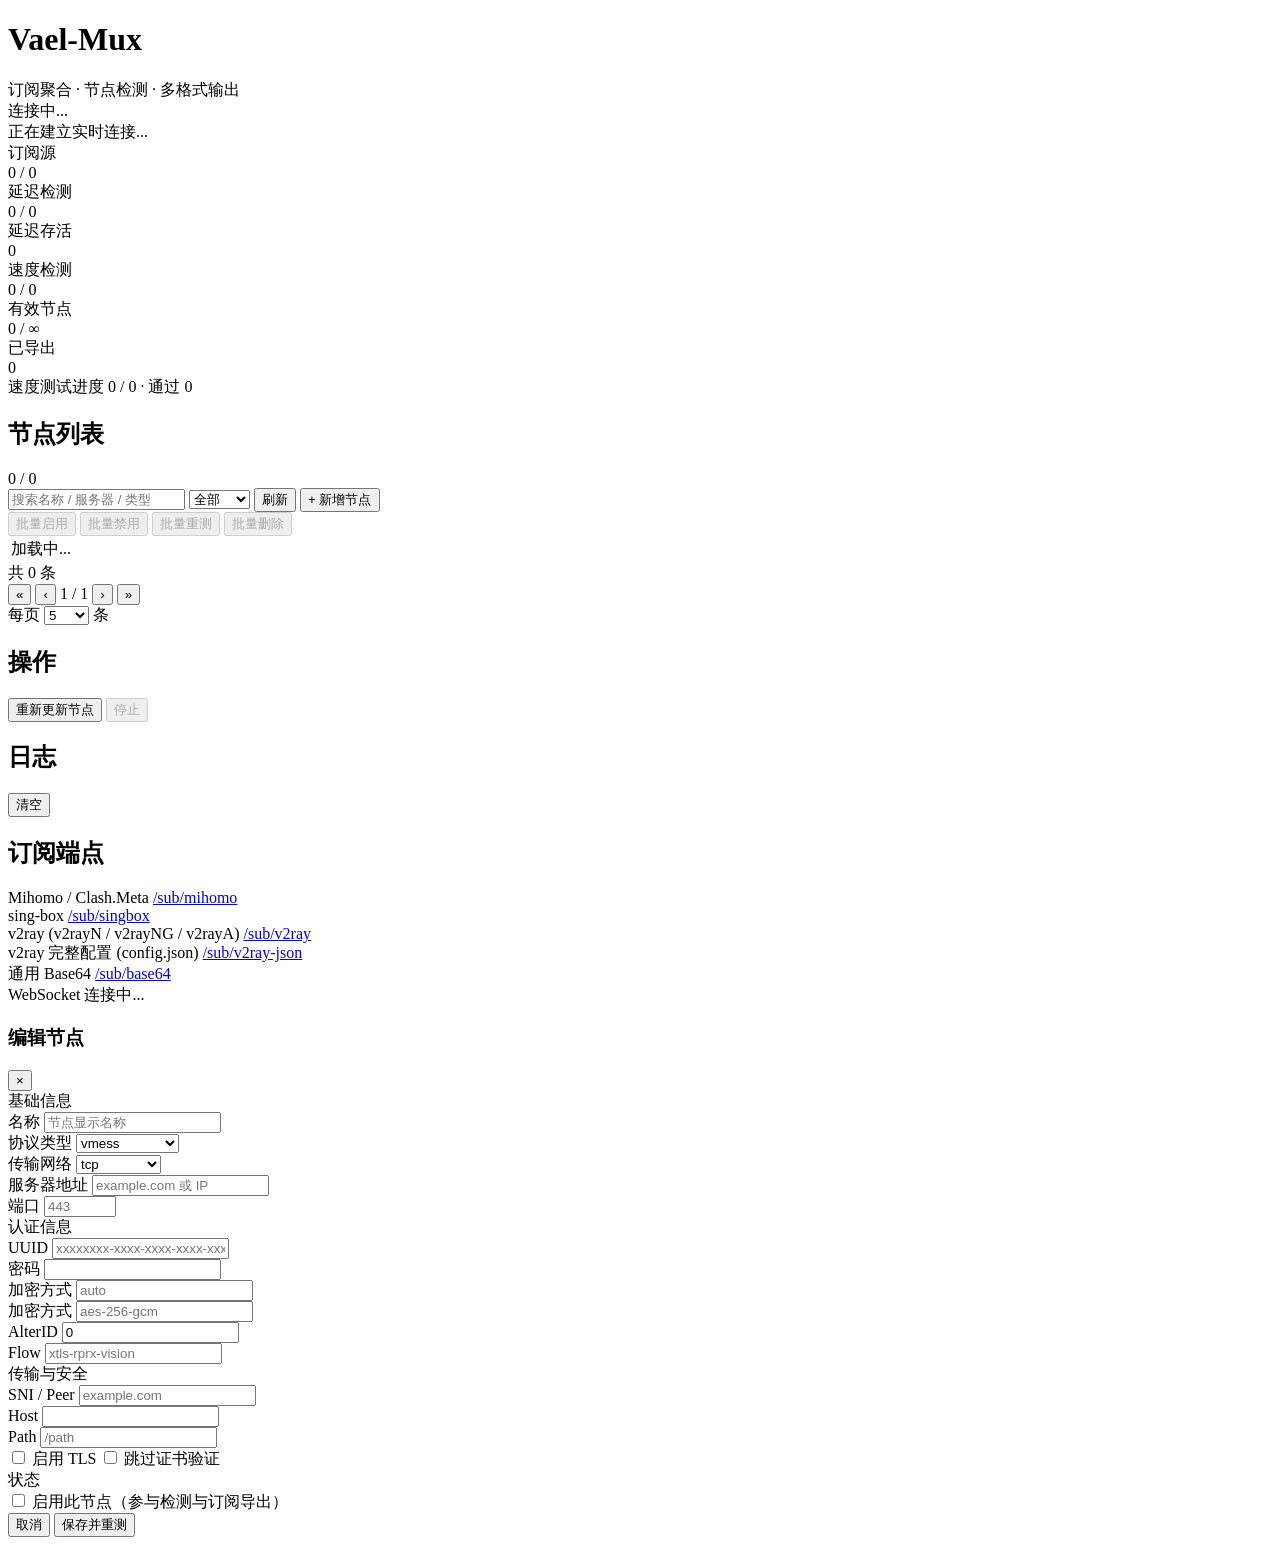
==== app/web/static/index.html @ 3dc90c34 "达到一个节点，还需要继续测试调整。" ====
<!DOCTYPE html>
<html lang="zh-CN">

<head>
    <meta charset="UTF-8">
    <meta name="viewport" content="width=1024">
    <title>Vael-Mux 控制台</title>
    <link rel="stylesheet" href="/static/style.css">
</head>

<body>
    <div class="container">
        <header>
            <h1>Vael-Mux</h1>
            <div class="subtitle">订阅聚合 · 节点检测 · 多格式输出</div>
        </header>

        <div class="layout">
            <!-- ======================= 主区域 ======================= -->
            <div class="main-col">

                <!-- ========== 状态 ========== -->
                <section class="card">
                    <div class="stage-row">
                        <span class="dot" id="stage-dot"></span>
                        <span id="stage-label" class="stage-label">连接中...</span>
                    </div>
                    <div class="message" id="message">正在建立实时连接...</div>
                    <div class="progress-bar">
                        <div class="progress-fill" id="progress-fill"></div>
                    </div>

                    <div class="stats stats-6">
                        <div class="stat">
                            <div class="stat-label">订阅源</div>
                            <div class="stat-value">
                                <span id="subs-done">0</span> / <span id="subs-total">0</span>
                            </div>
                        </div>
                        <div class="stat">
                            <div class="stat-label">延迟检测</div>
                            <div class="stat-value">
                                <span id="nodes-checked">0</span> / <span id="nodes-total">0</span>
                            </div>
                        </div>
                        <div class="stat">
                            <div class="stat-label">延迟存活</div>
                            <div class="stat-value accent" id="nodes-alive">0</div>
                        </div>
                        <div class="stat">
                            <div class="stat-label">速度检测</div>
                            <div class="stat-value purple">
                                <span id="speed-checked">0</span> / <span id="speed-total">0</span>
                            </div>
                        </div>
                        <div class="stat">
                            <div class="stat-label">有效节点</div>
                            <div class="stat-value accent">
                                <span id="valid-nodes">0</span>
                                <span class="stat-sep">/</span>
                                <span id="max-alive">∞</span>
                            </div>
                        </div>
                        <div class="stat">
                            <div class="stat-label">已导出</div>
                            <div class="stat-value small" id="nodes-exported">0</div>
                        </div>
                    </div>

                    <!-- 速度阶段专属进度条 -->
                    <div class="phase-progress hidden" id="speed-progress-wrap">
                        <div class="phase-progress-label">
                            <span>速度测试进度</span>
                            <span id="speed-progress-text">0 / 0 · 通过 0</span>
                        </div>
                        <div class="progress-bar slim">
                            <div class="progress-fill purple" id="speed-progress-fill"></div>
                        </div>
                    </div>
                </section>

                <!-- ========== 节点列表 ========== -->
                <section class="card">
                    <div class="section-header">
                        <h2>节点列表</h2>
                        <span class="section-meta" id="nodes-meta">0 / 0</span>
                    </div>

                    <div class="node-toolbar">
                        <input id="node-search" class="input" placeholder="搜索名称 / 服务器 / 类型">
                        <select id="node-filter" class="input">
                            <option value="">全部</option>
                            <option value="enabled">已启用</option>
                            <option value="disabled">已禁用</option>
                        </select>
                        <button id="btn-refresh-nodes" class="btn-small">刷新</button>
                        <button id="btn-add-node" class="btn-small primary">+ 新增节点</button>
                        <div class="toolbar-spacer"></div>
                        <button id="btn-batch-enable" class="btn-small" disabled>批量启用</button>
                        <button id="btn-batch-disable" class="btn-small" disabled>批量禁用</button>
                        <button id="btn-batch-retest" class="btn-small" disabled>批量重测</button>
                        <button id="btn-batch-delete" class="btn-small danger" disabled>批量删除</button>
                    </div>

                    <div class="node-table-wrap">
                        <table class="node-table">
                            <thead id="node-thead">
                                <!-- 动态生成 -->
                            </thead>
                            <tbody id="node-tbody">
                                <tr>
                                    <td colspan="4" class="empty">加载中...</td>
                                </tr>
                            </tbody>
                        </table>
                    </div>

                    <!-- 分页控件 -->
                    <div class="pagination">
                        <div class="page-info">
                            共 <span id="page-total">0</span> 条
                        </div>
                        <div class="page-controls">
                            <button id="page-first" class="btn-page" title="首页">«</button>
                            <button id="page-prev" class="btn-page" title="上一页">‹</button>
                            <span class="page-indicator">
                                <span id="page-current">1</span> / <span id="page-count">1</span>
                            </span>
                            <button id="page-next" class="btn-page" title="下一页">›</button>
                            <button id="page-last" class="btn-page" title="末页">»</button>
                        </div>
                        <div class="page-size">
                            每页
                            <select id="page-size">
                                <option value="5">5</option>
                                <option value="10">10</option>
                                <option value="20">20</option>
                                <option value="50">50</option>
                                <option value="100">100</option>
                                <option value="200">200</option>
                            </select>
                            条
                        </div>
                    </div>
                </section>
            </div>

            <!-- ======================= 右侧边栏 ======================= -->
            <aside class="side-col">

                <!-- ========== 操作 ========== -->
                <section class="card">
                    <h2>操作</h2>
                    <div class="side-actions">
                        <button id="btn-trigger" class="btn primary block">重新更新节点</button>
                        <button id="btn-stop" class="btn danger block" disabled>停止</button>
                    </div>
                    <div class="hint" id="action-hint"></div>
                </section>

                <!-- ========== 日志 ========== -->
                <section class="card">
                    <div class="log-header">
                        <h2>日志</h2>
                        <button id="btn-clear-log" class="btn-mini" type="button" title="清空日志">清空</button>
                    </div>
                    <div class="log-view" id="log-view"></div>
                </section>

                <!-- ========== 订阅端点 ========== -->
                <section class="card">
                    <h2>订阅端点</h2>
                    <div class="sub-list">
                        <div class="sub-item">
                            <span class="sub-name">Mihomo / Clash.Meta</span>
                            <a class="sub-link" data-fmt="mihomo" href="#" target="_blank">/sub/mihomo</a>
                        </div>
                        <div class="sub-item">
                            <span class="sub-name">sing-box</span>
                            <a class="sub-link" data-fmt="singbox" href="#" target="_blank">/sub/singbox</a>
                        </div>
                        <div class="sub-item">
                            <span class="sub-name">v2ray (v2rayN / v2rayNG / v2rayA)</span>
                            <a class="sub-link" data-fmt="v2ray" href="#" target="_blank">/sub/v2ray</a>
                        </div>
                        <div class="sub-item">
                            <span class="sub-name">v2ray 完整配置 (config.json)</span>
                            <a class="sub-link" data-fmt="v2ray-json" href="#" target="_blank">/sub/v2ray-json</a>
                        </div>
                        <div class="sub-item">
                            <span class="sub-name">通用 Base64</span>
                            <a class="sub-link" data-fmt="base64" href="#" target="_blank">/sub/base64</a>
                        </div>
                    </div>
                </section>
            </aside>
        </div>

        <footer>
            <span id="ws-state" class="ws-state">WebSocket 连接中...</span>
        </footer>
    </div>

    <!-- ========== 编辑 / 新增 弹窗 ========== -->
    <div id="edit-modal" class="modal hidden">
        <div class="modal-content">
            <div class="modal-header">
                <div>
                    <h3 id="edit-modal-title">编辑节点</h3>
                    <div class="modal-subtitle" id="edit-modal-subtitle"></div>
                </div>
                <button id="btn-close-edit" class="icon-btn" type="button" aria-label="关闭">×</button>
            </div>

            <form id="edit-form" class="modal-form" autocomplete="off">
                <input type="hidden" name="id">

                <div class="form-section">
                    <div class="form-section-title">基础信息</div>
                    <div class="form-grid">
                        <div class="form-field full">
                            <label>名称</label>
                            <input name="name" class="input" type="text" placeholder="节点显示名称">
                        </div>
                        <div class="form-field">
                            <label>协议类型</label>
                            <select name="type" class="input">
                                <option value="vmess">vmess</option>
                                <option value="vless">vless</option>
                                <option value="trojan">trojan</option>
                                <option value="ss">shadowsocks</option>
                                <option value="hysteria2">hysteria2</option>
                            </select>
                        </div>
                        <div class="form-field" data-types="vmess,vless">
                            <label>传输网络</label>
                            <select name="network" class="input">
                                <option value="tcp">tcp</option>
                                <option value="ws">websocket</option>
                                <option value="grpc">gRPC</option>
                                <option value="h2">HTTP/2</option>
                            </select>
                        </div>
                        <div class="form-field">
                            <label>服务器地址</label>
                            <input name="server" class="input mono" type="text" placeholder="example.com 或 IP"
                                spellcheck="false">
                        </div>
                        <div class="form-field">
                            <label>端口</label>
                            <input name="port" class="input mono" type="number" min="1" max="65535" placeholder="443">
                        </div>
                    </div>
                </div>

                <div class="form-section">
                    <div class="form-section-title">认证信息</div>
                    <div class="form-grid">
                        <div class="form-field full" data-types="vmess,vless">
                            <label>UUID</label>
                            <input name="uuid" class="input mono" type="text"
                                placeholder="xxxxxxxx-xxxx-xxxx-xxxx-xxxxxxxxxxxx" spellcheck="false">
                        </div>
                        <div class="form-field full" data-types="trojan,ss,hysteria2">
                            <label>密码</label>
                            <input name="password" class="input mono" type="text" spellcheck="false">
                        </div>
                        <div class="form-field" data-types="vmess">
                            <label>加密方式</label>
                            <input name="cipher" class="input mono" type="text" placeholder="auto" spellcheck="false">
                        </div>
                        <div class="form-field" data-types="ss">
                            <label>加密方式</label>
                            <input name="cipher" class="input mono" type="text" placeholder="aes-256-gcm"
                                spellcheck="false">
                        </div>
                        <div class="form-field" data-types="vmess">
                            <label>AlterID</label>
                            <input name="alterId" class="input mono" type="number" min="0" value="0">
                        </div>
                        <div class="form-field" data-types="vless">
                            <label>Flow</label>
                            <input name="flow" class="input mono" type="text" placeholder="xtls-rprx-vision"
                                spellcheck="false">
                        </div>
                    </div>
                </div>

                <div class="form-section">
                    <div class="form-section-title">传输与安全</div>
                    <div class="form-grid">
                        <div class="form-field" data-types="vmess,vless,trojan,hysteria2">
                            <label>SNI / Peer</label>
                            <input name="sni" class="input mono" type="text" placeholder="example.com"
                                spellcheck="false">
                        </div>
                        <div class="form-field" data-types="vmess,vless" data-nets="ws,h2">
                            <label>Host</label>
                            <input name="host" class="input mono" type="text" spellcheck="false">
                        </div>
                        <div class="form-field full" data-types="vmess,vless" data-nets="ws,h2,grpc">
                            <label>Path</label>
                            <input name="path" class="input mono" type="text" placeholder="/path" spellcheck="false">
                        </div>
                    </div>
                    <div class="checkbox-row">
                        <label class="checkbox-item" data-types="vmess,vless">
                            <input type="checkbox" name="tls">
                            <span>启用 TLS</span>
                        </label>
                        <label class="checkbox-item" data-types="vmess,vless,trojan,hysteria2">
                            <input type="checkbox" name="skip_cert_verify">
                            <span>跳过证书验证</span>
                        </label>
                    </div>
                </div>

                <div class="form-section">
                    <div class="form-section-title">状态</div>
                    <label class="checkbox-item">
                        <input type="checkbox" name="enabled">
                        <span>启用此节点（参与检测与订阅导出）</span>
                    </label>
                </div>

                <div class="modal-actions">
                    <button type="button" id="btn-delete-node" class="btn danger" style="display:none;">删除节点</button>
                    <div class="modal-actions-spacer"></div>
                    <button type="button" id="btn-cancel-edit" class="btn">取消</button>
                    <button type="submit" id="btn-submit-edit" class="btn primary">保存并重测</button>
                </div>
            </form>
        </div>
    </div>

    <script src="/static/app.js"></script>
</body>

</html>
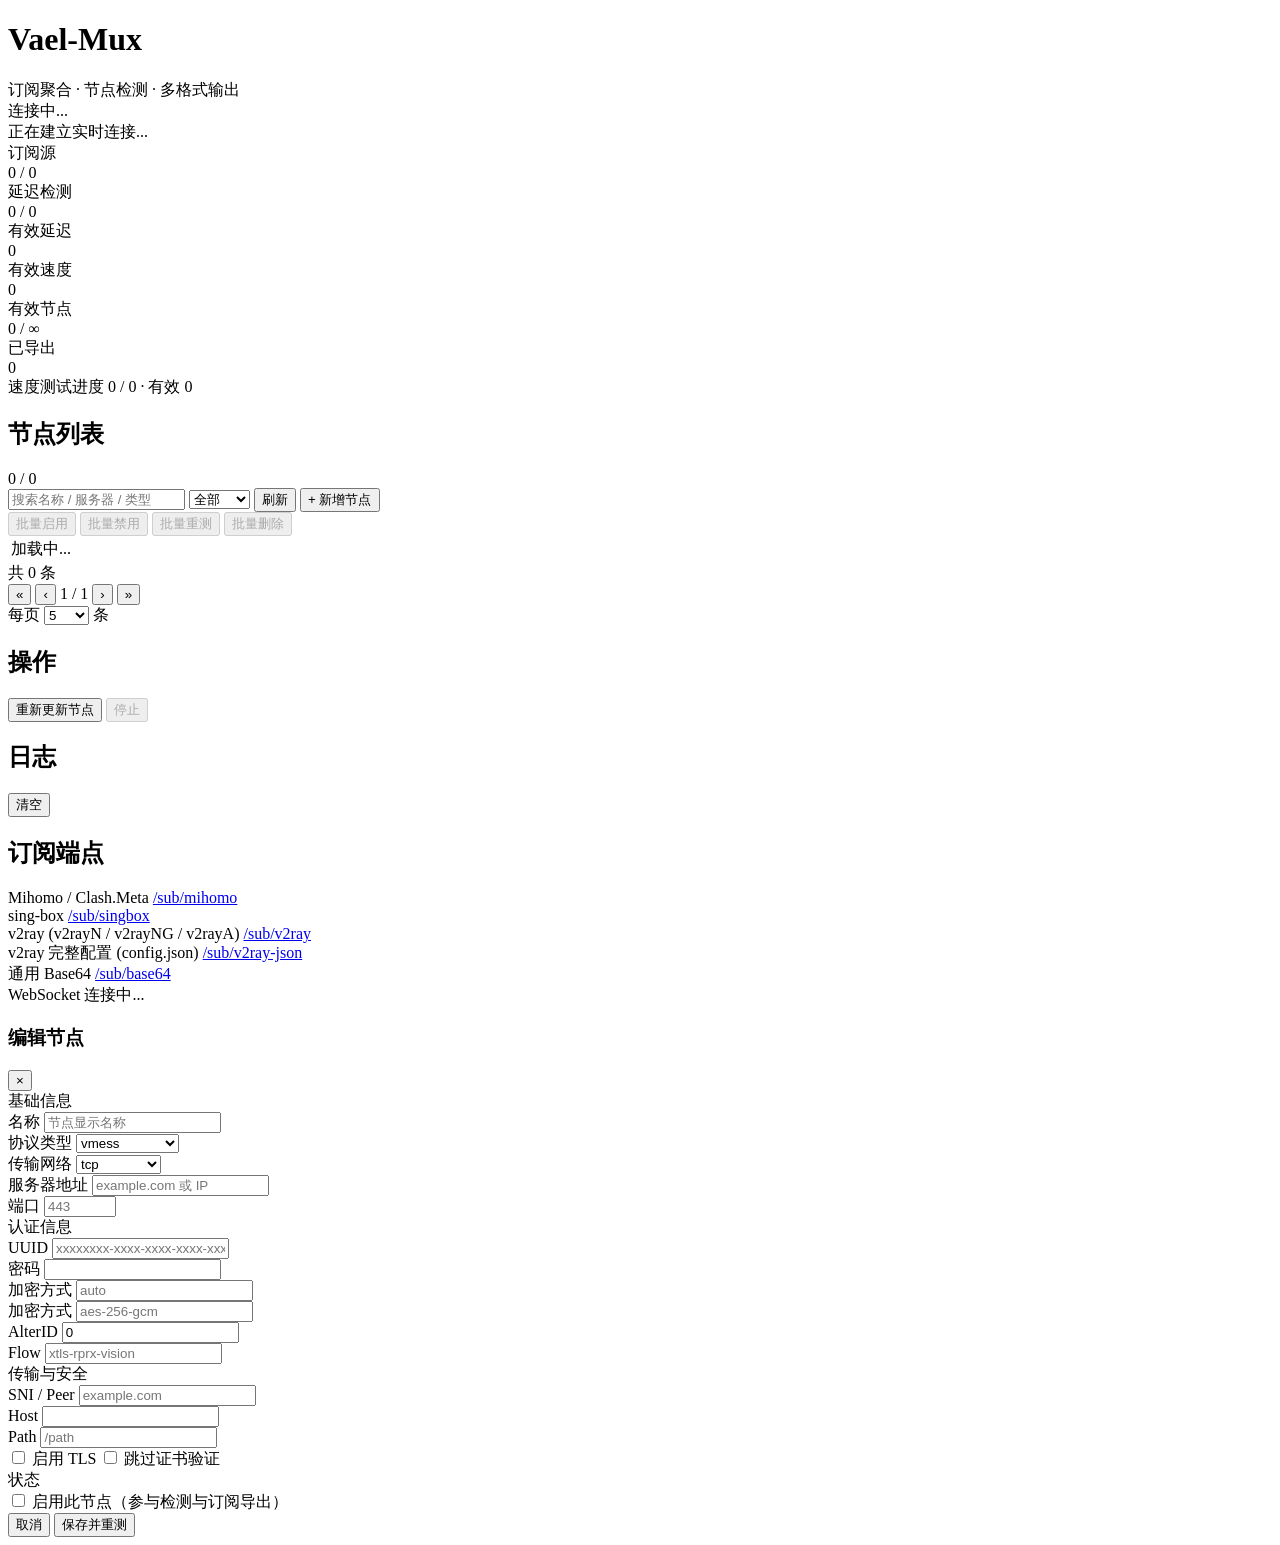
==== commit 9d41fde1: "1.调整页面显示 2.优化筛选逻辑 3.增加有效节点 4.变更配置文件" ====
--- a/app/web/static/index.html
+++ b/app/web/static/index.html
@@ -44,21 +44,19 @@
                             </div>
                         </div>
                         <div class="stat">
-                            <div class="stat-label">延迟存活</div>
+                            <div class="stat-label">有效延迟</div>
                             <div class="stat-value accent" id="nodes-alive">0</div>
                         </div>
                         <div class="stat">
-                            <div class="stat-label">速度检测</div>
-                            <div class="stat-value purple">
-                                <span id="speed-checked">0</span> / <span id="speed-total">0</span>
-                            </div>
+                            <div class="stat-label">有效速度</div>
+                            <div class="stat-value purple" id="speed-passed">0</div>
                         </div>
                         <div class="stat">
                             <div class="stat-label">有效节点</div>
                             <div class="stat-value accent">
                                 <span id="valid-nodes">0</span>
                                 <span class="stat-sep">/</span>
-                                <span id="max-alive">∞</span>
+                                <span id="max-valid">∞</span>
                             </div>
                         </div>
                         <div class="stat">
@@ -71,7 +69,7 @@
                     <div class="phase-progress hidden" id="speed-progress-wrap">
                         <div class="phase-progress-label">
                             <span>速度测试进度</span>
-                            <span id="speed-progress-text">0 / 0 · 通过 0</span>
+                            <span id="speed-progress-text">0 / 0 · 有效 0</span>
                         </div>
                         <div class="progress-bar slim">
                             <div class="progress-fill purple" id="speed-progress-fill"></div>
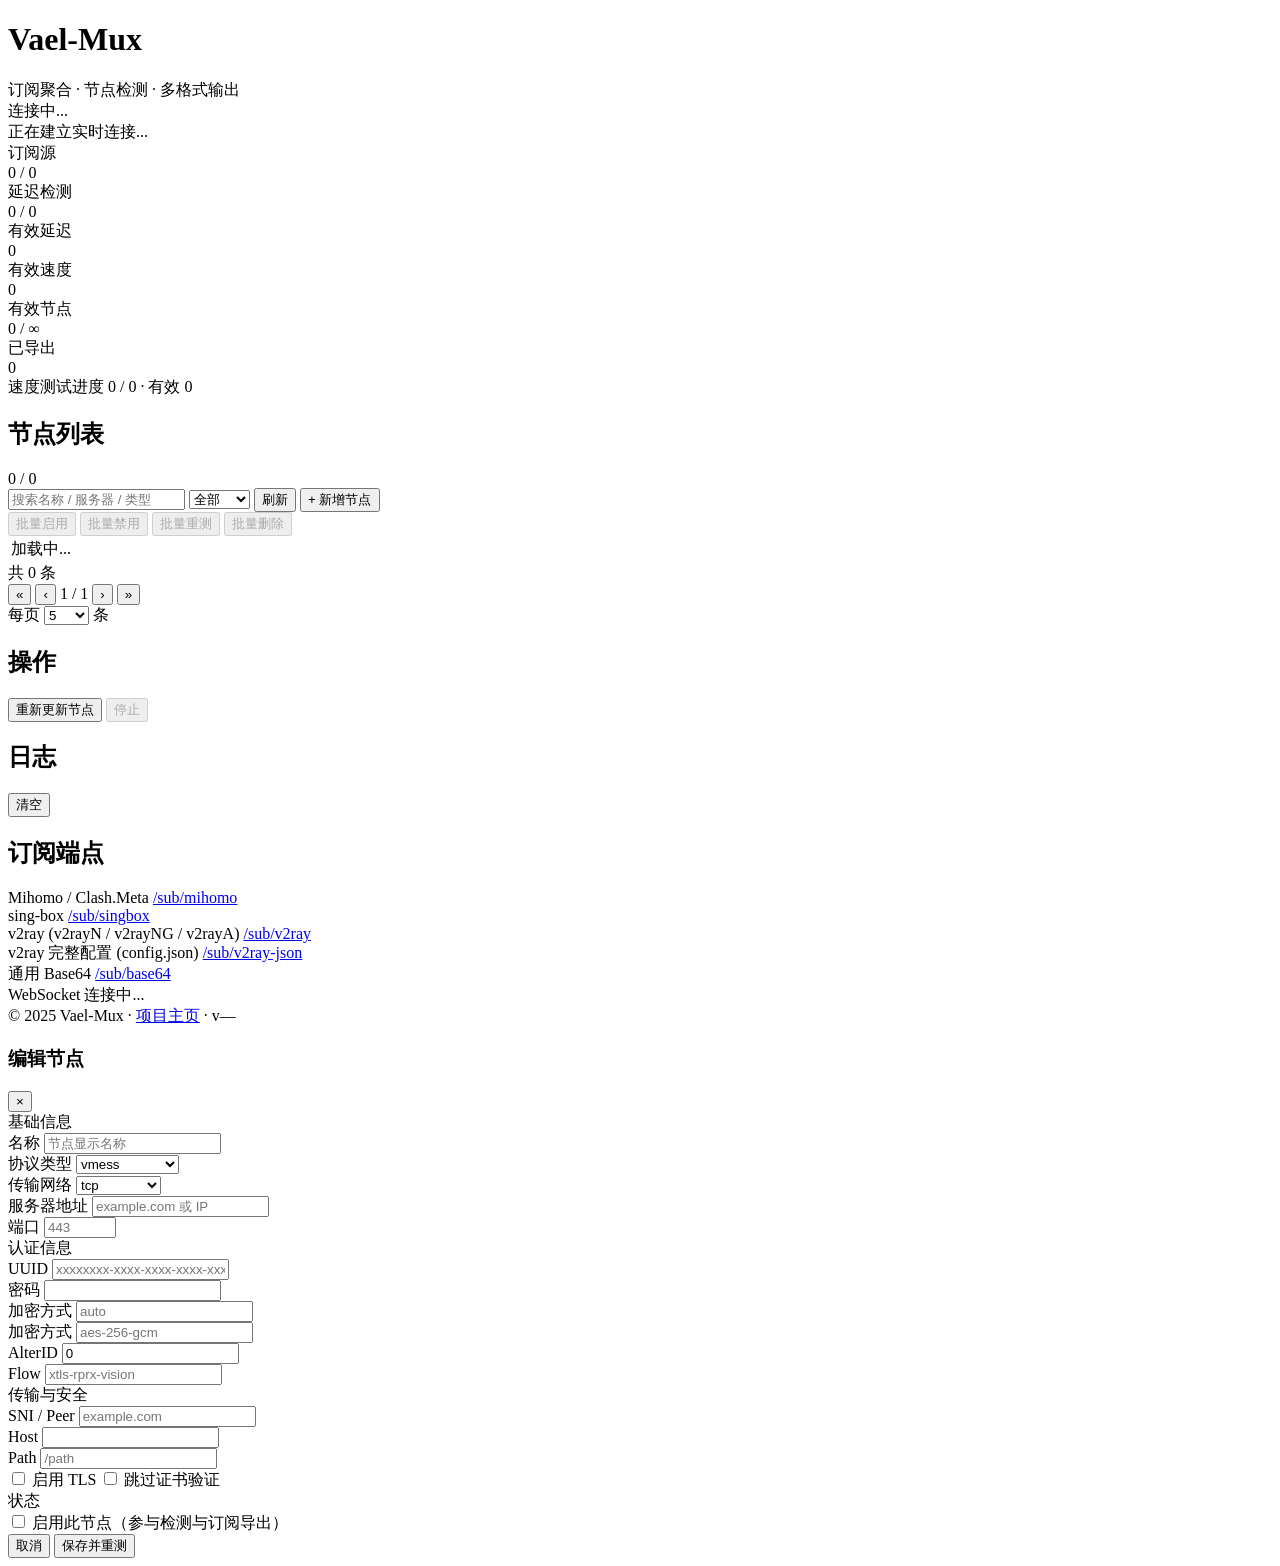
==== commit 552d5f3b: "1.更新readme.md 2.优化web页面" ====
--- a/app/web/static/index.html
+++ b/app/web/static/index.html
@@ -195,7 +195,16 @@
         </div>
 
         <footer>
-            <span id="ws-state" class="ws-state">WebSocket 连接中...</span>
+            <div class="footer-line footer-ws">
+                <span id="ws-state" class="ws-state">WebSocket 连接中...</span>
+            </div>
+            <div class="footer-line footer-meta">
+                <span>© <span id="footer-year">2025</span> Vael-Mux</span>
+                <span class="footer-sep">·</span>
+                <a id="footer-link" href="https://github.com/" target="_blank" rel="noopener noreferrer">项目主页</a>
+                <span class="footer-sep">·</span>
+                <span>v<span id="footer-version">—</span></span>
+            </div>
         </footer>
     </div>
 
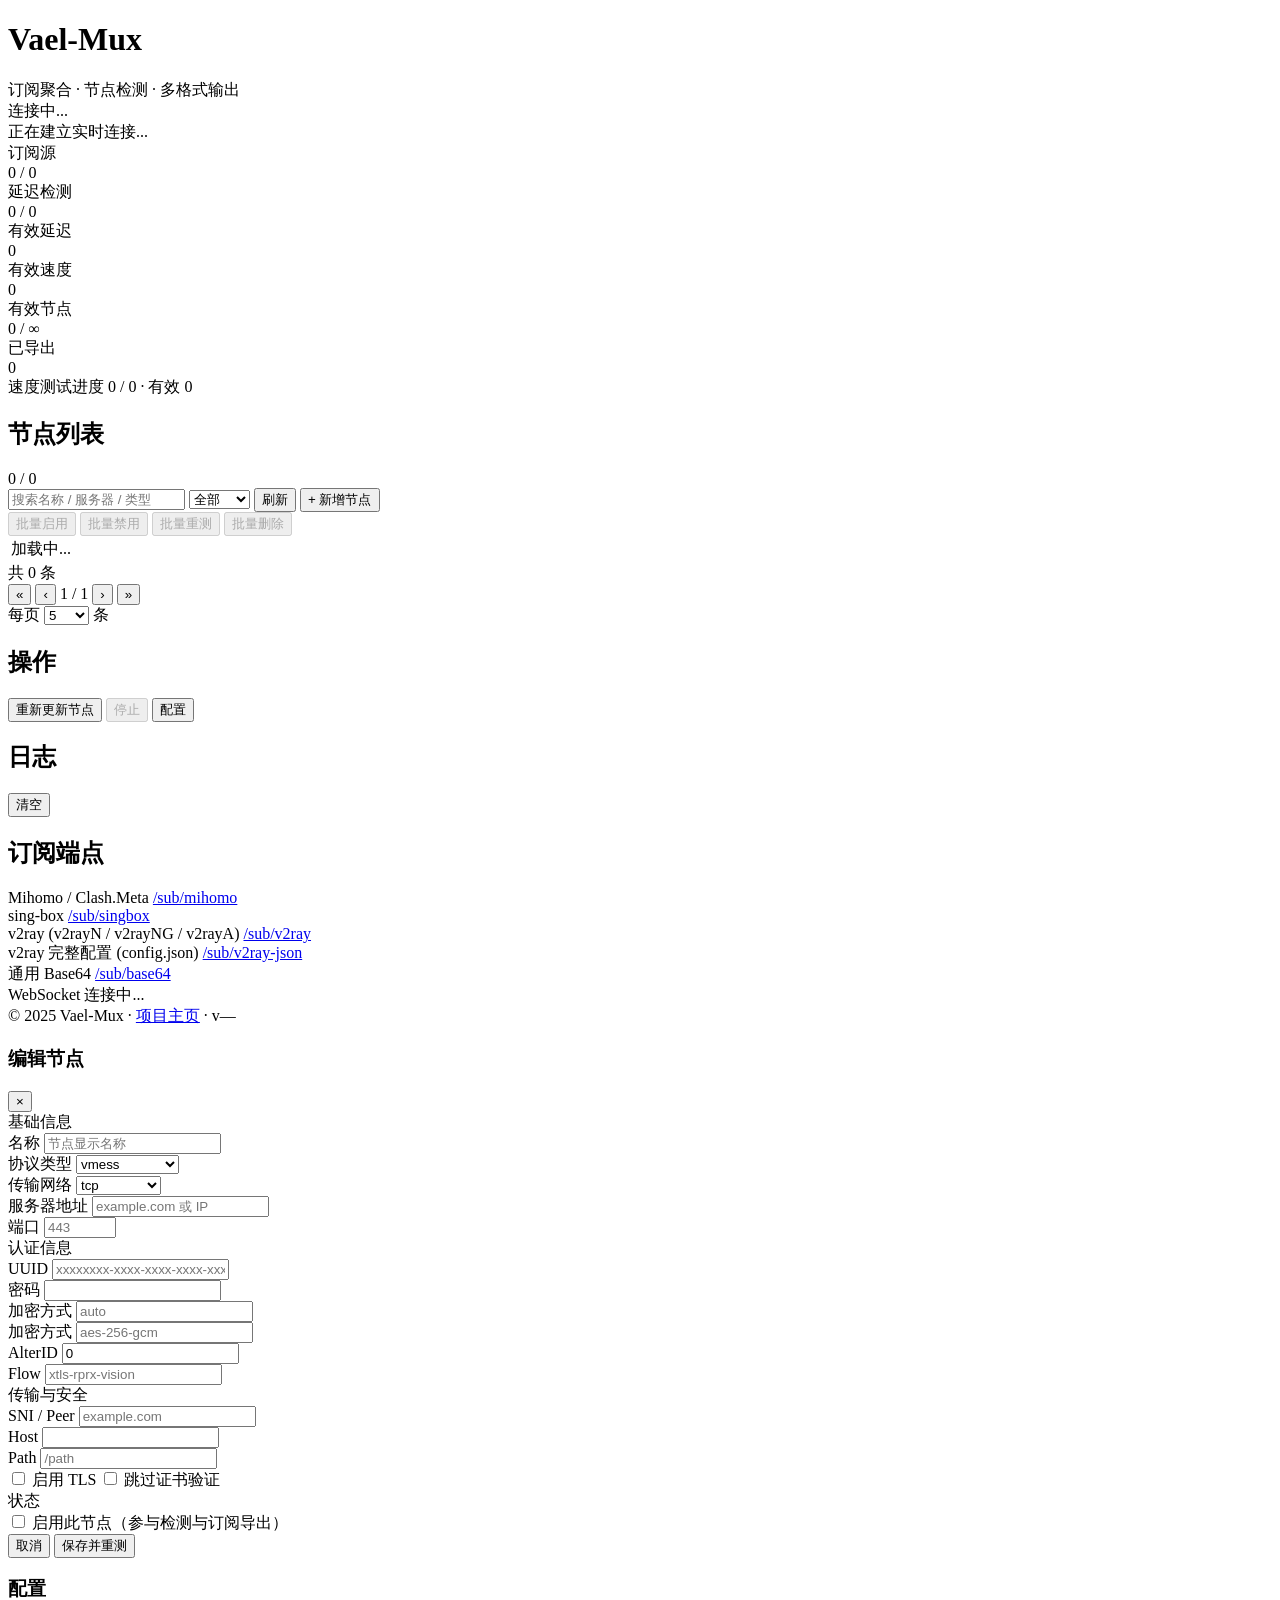
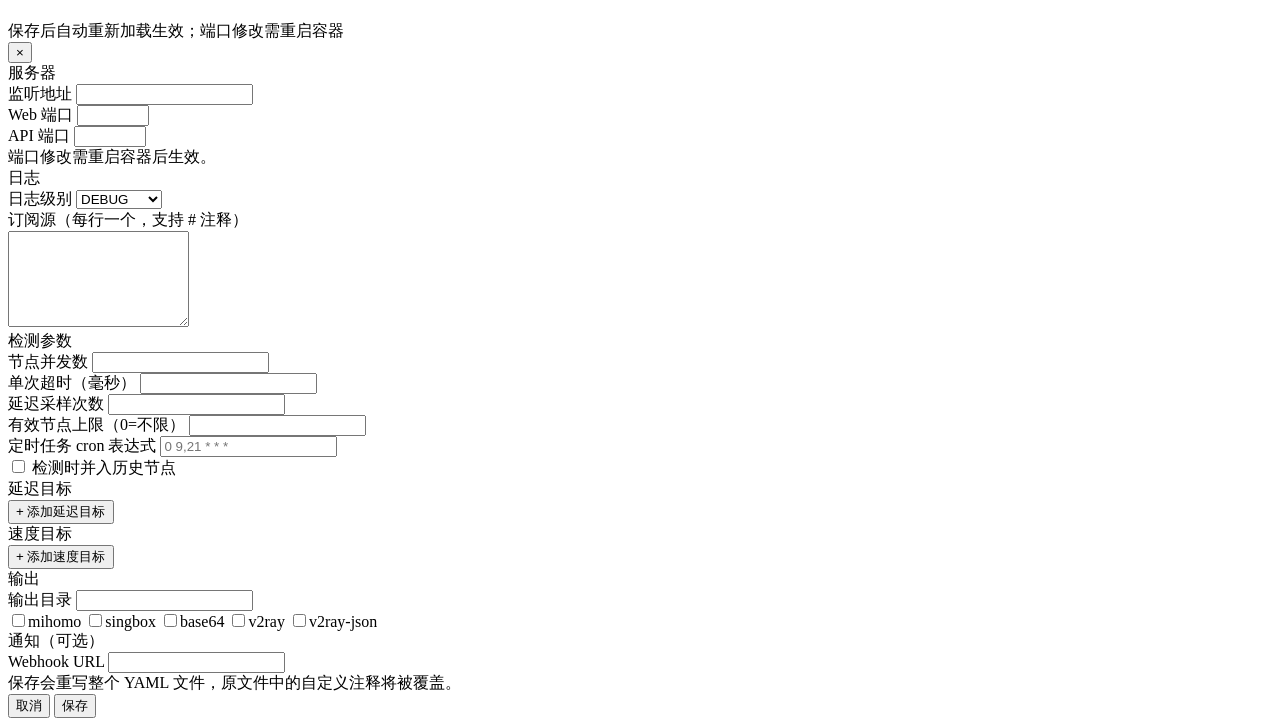
==== commit a7e30c99: "新增前端配置页面" ====
--- a/app/web/static/index.html
+++ b/app/web/static/index.html
@@ -152,6 +152,7 @@
                     <div class="side-actions">
                         <button id="btn-trigger" class="btn primary block">重新更新节点</button>
                         <button id="btn-stop" class="btn danger block" disabled>停止</button>
+                        <button id="btn-open-config" class="btn block">配置</button>
                     </div>
                     <div class="hint" id="action-hint"></div>
                 </section>
@@ -340,6 +341,146 @@
         </div>
     </div>
 
+    <!-- ========== 配置弹窗 ========== -->
+    <div id="config-modal" class="modal hidden">
+        <div class="modal-content modal-wide">
+            <div class="modal-header">
+                <div>
+                    <h3>配置</h3>
+                    <div class="modal-subtitle">保存后自动重新加载生效；端口修改需重启容器</div>
+                </div>
+                <button id="btn-close-config" class="icon-btn" type="button" aria-label="关闭">×</button>
+            </div>
+
+            <div class="modal-form">
+                <div class="form-section">
+                    <div class="form-section-title">服务器</div>
+                    <div class="form-grid">
+                        <div class="form-field">
+                            <label>监听地址</label>
+                            <input id="cfg-server-host" class="input mono" type="text" spellcheck="false">
+                        </div>
+                        <div class="form-field">
+                            <label>Web 端口</label>
+                            <input id="cfg-server-web-port" class="input mono" type="number" min="1" max="65535">
+                        </div>
+                        <div class="form-field">
+                            <label>API 端口</label>
+                            <input id="cfg-server-api-port" class="input mono" type="number" min="1" max="65535">
+                        </div>
+                    </div>
+                    <div class="form-hint">端口修改需重启容器后生效。</div>
+                </div>
+
+                <div class="form-section">
+                    <div class="form-section-title">日志</div>
+                    <div class="form-grid">
+                        <div class="form-field">
+                            <label>日志级别</label>
+                            <select id="cfg-logging-level" class="input">
+                                <option value="DEBUG">DEBUG</option>
+                                <option value="INFO">INFO</option>
+                                <option value="WARNING">WARNING</option>
+                                <option value="ERROR">ERROR</option>
+                                <option value="CRITICAL">CRITICAL</option>
+                            </select>
+                        </div>
+                    </div>
+                </div>
+
+                <div class="form-section">
+                    <div class="form-section-title">订阅源（每行一个，支持 # 注释）</div>
+                    <textarea id="cfg-subscriptions" class="input mono" rows="6" spellcheck="false"></textarea>
+                </div>
+
+                <div class="form-section">
+                    <div class="form-section-title">检测参数</div>
+                    <div class="form-grid">
+                        <div class="form-field">
+                            <label>节点并发数</label>
+                            <input id="cfg-check-concurrent" class="input mono" type="number" min="1">
+                        </div>
+                        <div class="form-field">
+                            <label>单次超时（毫秒）</label>
+                            <input id="cfg-check-timeout" class="input mono" type="number" min="100">
+                        </div>
+                        <div class="form-field">
+                            <label>延迟采样次数</label>
+                            <input id="cfg-check-samples" class="input mono" type="number" min="1">
+                        </div>
+                        <div class="form-field">
+                            <label>有效节点上限（0=不限）</label>
+                            <input id="cfg-check-max-valid" class="input mono" type="number" min="0">
+                        </div>
+                        <div class="form-field full">
+                            <label>定时任务 cron 表达式</label>
+                            <input id="cfg-check-schedule" class="input mono" type="text" placeholder="0 9,21 * * *"
+                                spellcheck="false">
+                        </div>
+                    </div>
+                    <div class="checkbox-row">
+                        <label class="checkbox-item">
+                            <input type="checkbox" id="cfg-check-include-history">
+                            <span>检测时并入历史节点</span>
+                        </label>
+                    </div>
+                </div>
+
+                <div class="form-section">
+                    <div class="form-section-title">延迟目标</div>
+                    <div id="cfg-latency-targets" class="target-editor"></div>
+                    <button type="button" class="btn-small" id="btn-add-latency-target">+ 添加延迟目标</button>
+                </div>
+
+                <div class="form-section">
+                    <div class="form-section-title">速度目标</div>
+                    <div id="cfg-speed-targets" class="target-editor"></div>
+                    <button type="button" class="btn-small" id="btn-add-speed-target">+ 添加速度目标</button>
+                </div>
+
+                <div class="form-section">
+                    <div class="form-section-title">输出</div>
+                    <div class="form-grid">
+                        <div class="form-field full">
+                            <label>输出目录</label>
+                            <input id="cfg-output-dir" class="input mono" type="text" spellcheck="false">
+                        </div>
+                    </div>
+                    <div class="checkbox-row" id="cfg-output-formats">
+                        <label class="checkbox-item"><input type="checkbox" class="cfg-format"
+                                value="mihomo"><span>mihomo</span></label>
+                        <label class="checkbox-item"><input type="checkbox" class="cfg-format"
+                                value="singbox"><span>singbox</span></label>
+                        <label class="checkbox-item"><input type="checkbox" class="cfg-format"
+                                value="base64"><span>base64</span></label>
+                        <label class="checkbox-item"><input type="checkbox" class="cfg-format"
+                                value="v2ray"><span>v2ray</span></label>
+                        <label class="checkbox-item"><input type="checkbox" class="cfg-format"
+                                value="v2ray-json"><span>v2ray-json</span></label>
+                    </div>
+                </div>
+
+                <div class="form-section">
+                    <div class="form-section-title">通知（可选）</div>
+                    <div class="form-grid">
+                        <div class="form-field full">
+                            <label>Webhook URL</label>
+                            <input id="cfg-notify-webhook" class="input mono" type="text" spellcheck="false">
+                        </div>
+                    </div>
+                </div>
+
+                <div class="modal-actions">
+                    <div class="form-hint" style="flex:1 1 0; margin-top:0;">
+                        保存会重写整个 YAML 文件，原文件中的自定义注释将被覆盖。
+                    </div>
+                    <button type="button" id="btn-cancel-config" class="btn">取消</button>
+                    <button type="button" id="btn-save-config" class="btn primary">保存</button>
+                </div>
+            </div>
+        </div>
+    </div>
+
     <script src="/static/app.js"></script>
 </body>
 
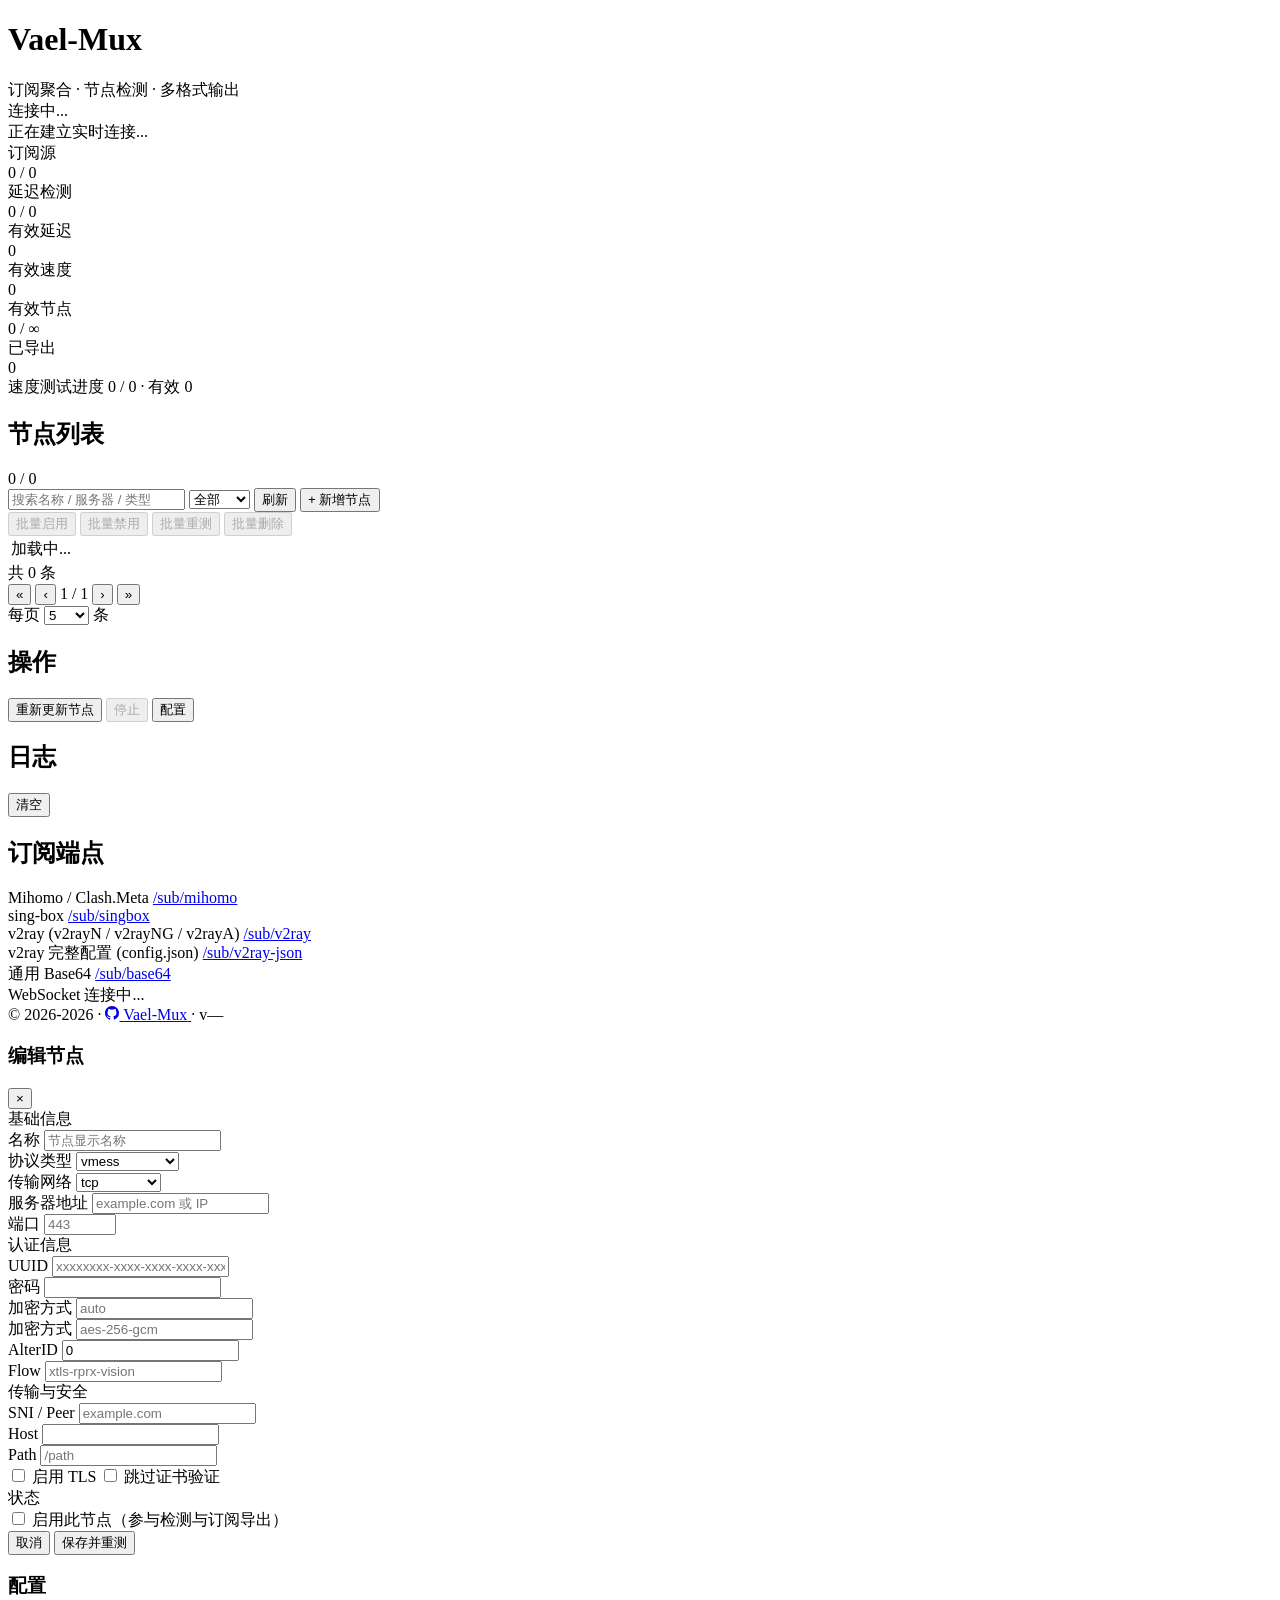
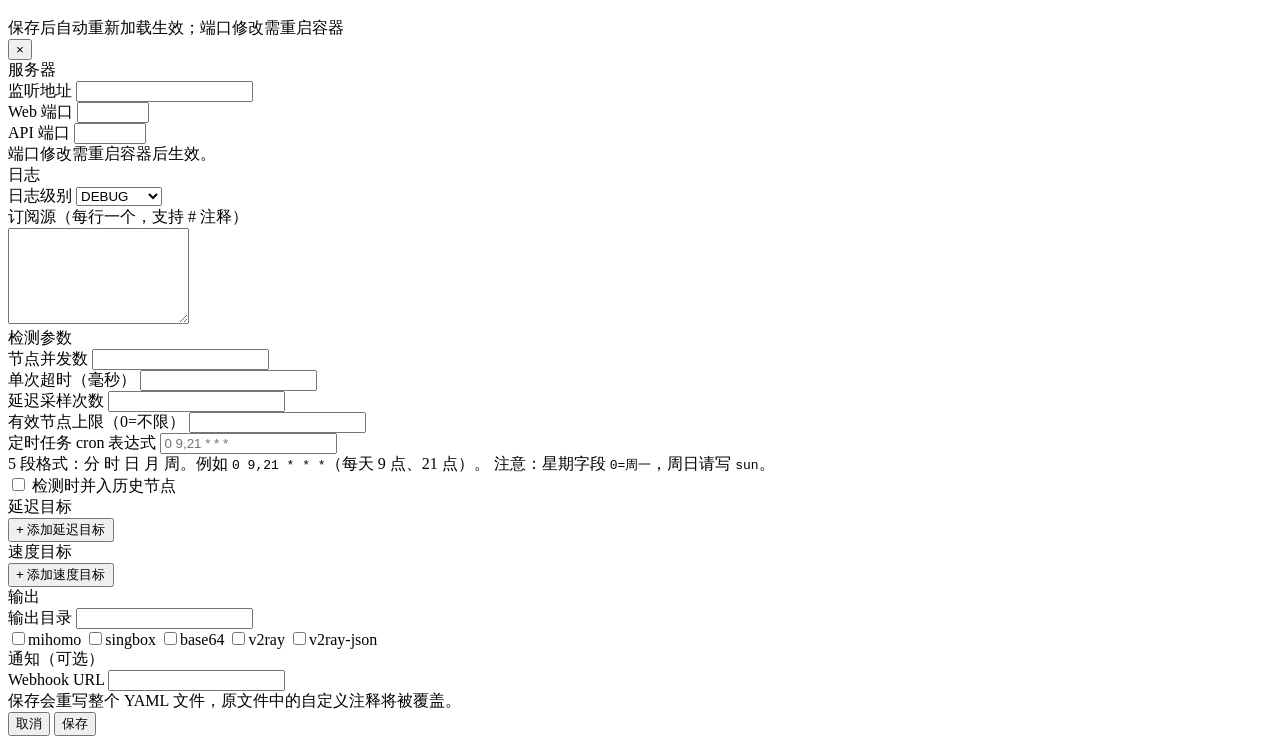
==== commit e54d311b: "更新版权格式" ====
--- a/app/web/static/index.html
+++ b/app/web/static/index.html
@@ -200,9 +200,17 @@
                 <span id="ws-state" class="ws-state">WebSocket 连接中...</span>
             </div>
             <div class="footer-line footer-meta">
-                <span>© <span id="footer-year">2025</span> Vael-Mux</span>
+                <span>© <span id="footer-year">2026-2026</span></span>
                 <span class="footer-sep">·</span>
-                <a id="footer-link" href="https://github.com/" target="_blank" rel="noopener noreferrer">项目主页</a>
+                <a id="footer-link" class="footer-link" href="https://github.com/1983shake/Vael-Mux" target="_blank"
+                    rel="noopener noreferrer">
+                    <svg class="github-icon" viewBox="0 0 16 16" width="14" height="14" aria-hidden="true">
+                        <path fill="currentColor"
+                            d="M8 0C3.58 0 0 3.58 0 8c0 3.54 2.29 6.53 5.47 7.59.4.07.55-.17.55-.38 0-.19-.01-.82-.01-1.49-2.01.37-2.53-.49-2.69-.94-.09-.23-.48-.94-.82-1.13-.28-.15-.68-.52-.01-.53.63-.01 1.08.58 1.23.82.72 1.21 1.87.87 2.33.66.07-.52.28-.87.51-1.07-1.78-.2-3.64-.89-3.64-3.95 0-.87.31-1.59.82-2.15-.08-.2-.36-1.02.08-2.12 0 0 .67-.21 2.2.82.64-.18 1.32-.27 2-.27.68 0 1.36.09 2 .27 1.53-1.04 2.2-.82 2.2-.82.44 1.1.16 1.92.08 2.12.51.56.82 1.27.82 2.15 0 3.07-1.87 3.75-3.65 3.95.29.25.54.73.54 1.48 0 1.07-.01 1.93-.01 2.2 0 .21.15.46.55.38A8.013 8.013 0 0 0 16 8c0-4.42-3.58-8-8-8z">
+                        </path>
+                    </svg>
+                    <span>Vael-Mux</span>
+                </a>
                 <span class="footer-sep">·</span>
                 <span>v<span id="footer-version">—</span></span>
             </div>
@@ -416,6 +424,10 @@
                             <label>定时任务 cron 表达式</label>
                             <input id="cfg-check-schedule" class="input mono" type="text" placeholder="0 9,21 * * *"
                                 spellcheck="false">
+                            <div class="form-hint">
+                                5 段格式：分 时 日 月 周。例如 <code>0 9,21 * * *</code>（每天 9 点、21 点）。
+                                注意：星期字段 <code>0=周一</code>，周日请写 <code>sun</code>。
+                            </div>
                         </div>
                     </div>
                     <div class="checkbox-row">
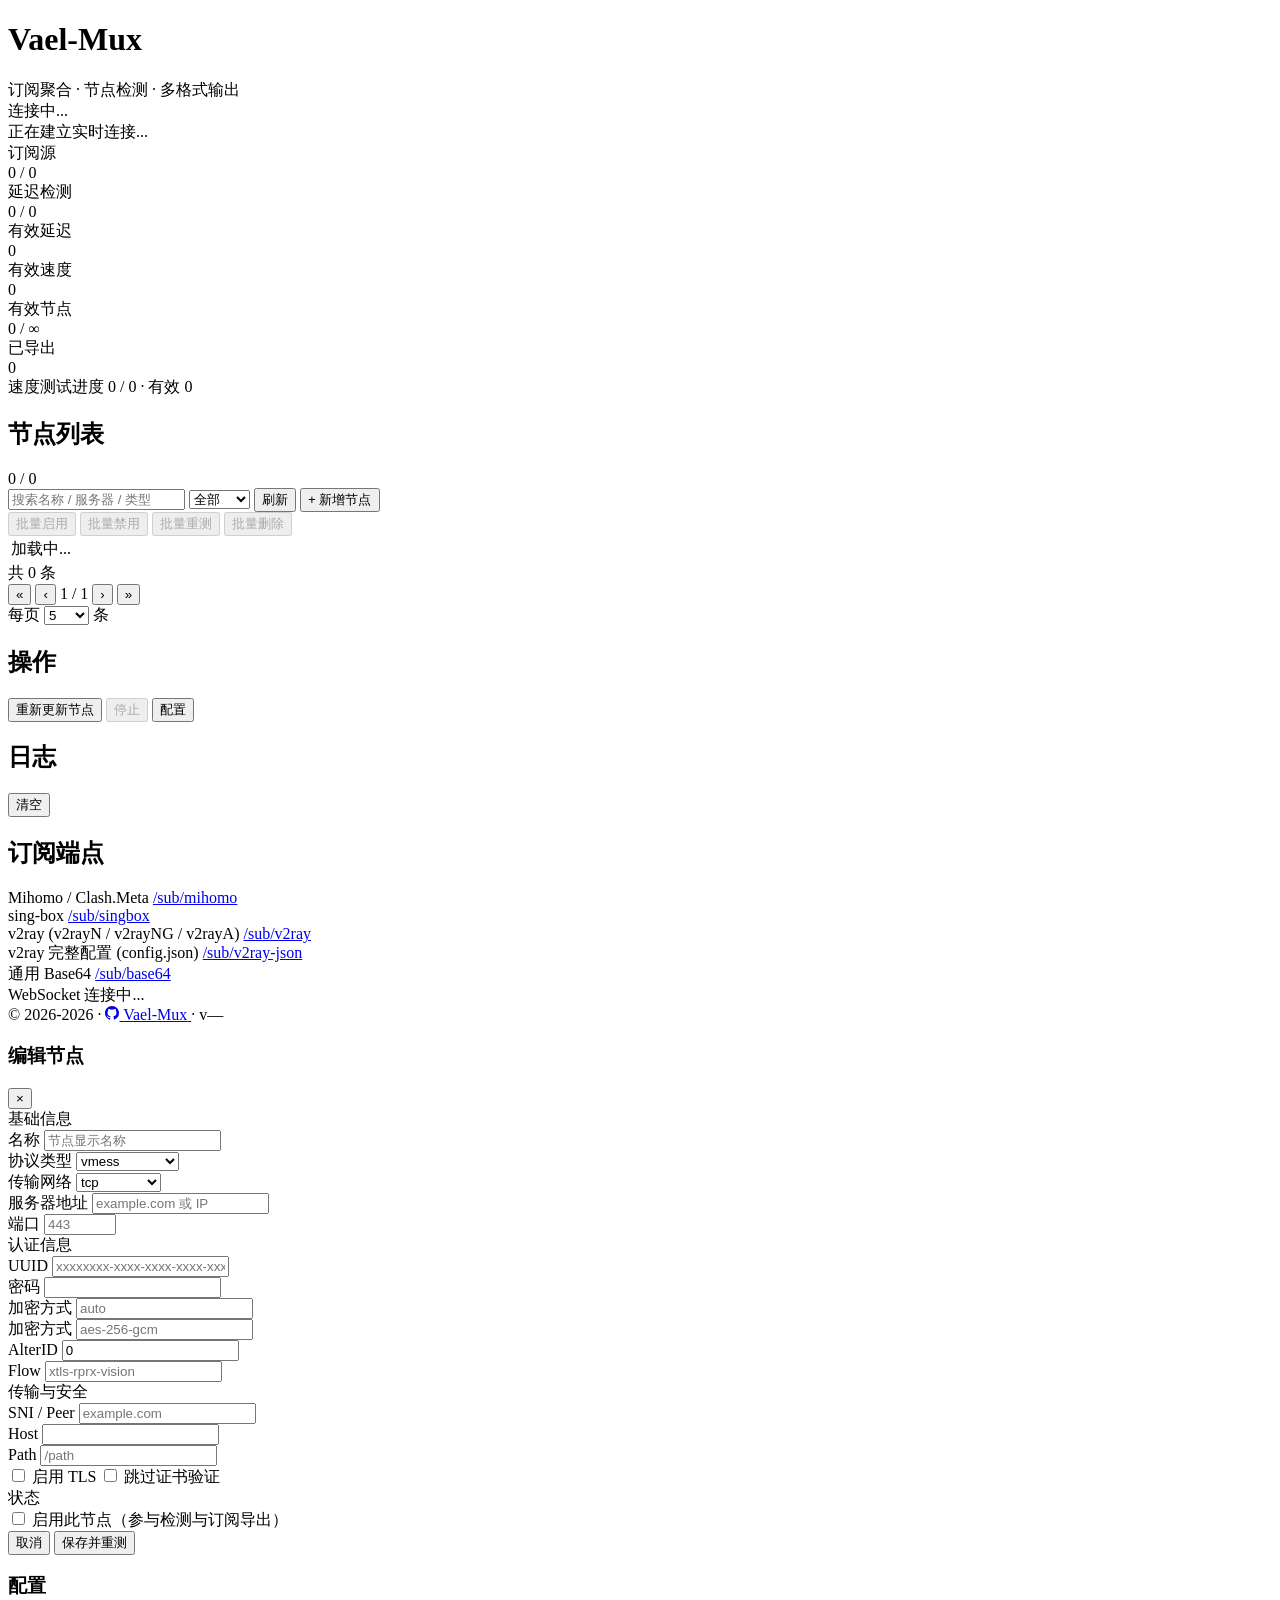
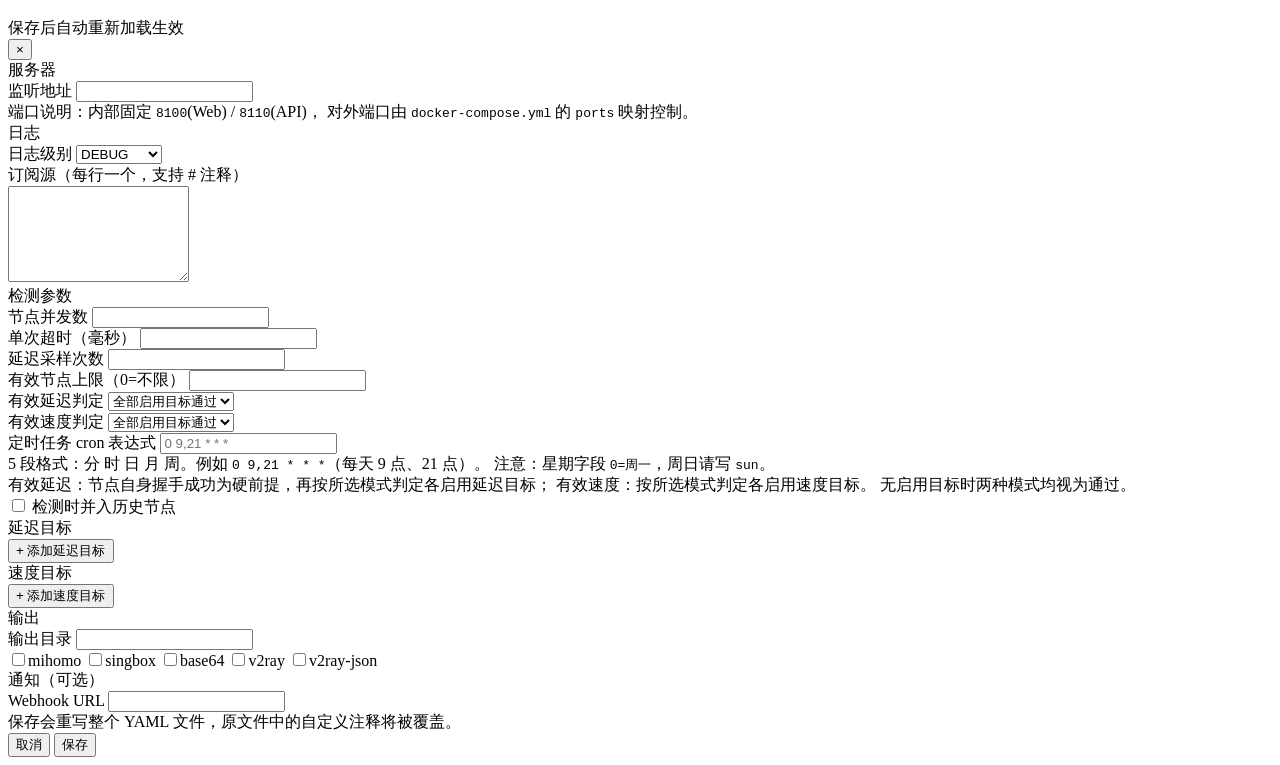
==== commit 58916796: "1.优化重构文件架构 2.固定内部端口 3.取消手动创建配置文件 4.更新readme" ====
--- a/app/web/static/index.html
+++ b/app/web/static/index.html
@@ -355,7 +355,7 @@
             <div class="modal-header">
                 <div>
                     <h3>配置</h3>
-                    <div class="modal-subtitle">保存后自动重新加载生效；端口修改需重启容器</div>
+                    <div class="modal-subtitle">保存后自动重新加载生效</div>
                 </div>
                 <button id="btn-close-config" class="icon-btn" type="button" aria-label="关闭">×</button>
             </div>
@@ -364,20 +364,15 @@
                 <div class="form-section">
                     <div class="form-section-title">服务器</div>
                     <div class="form-grid">
-                        <div class="form-field">
+                        <div class="form-field full">
                             <label>监听地址</label>
                             <input id="cfg-server-host" class="input mono" type="text" spellcheck="false">
                         </div>
-                        <div class="form-field">
-                            <label>Web 端口</label>
-                            <input id="cfg-server-web-port" class="input mono" type="number" min="1" max="65535">
-                        </div>
-                        <div class="form-field">
-                            <label>API 端口</label>
-                            <input id="cfg-server-api-port" class="input mono" type="number" min="1" max="65535">
-                        </div>
-                    </div>
-                    <div class="form-hint">端口修改需重启容器后生效。</div>
+                    </div>
+                    <div class="form-hint">
+                        端口说明：内部固定 <code>8100</code>(Web) / <code>8110</code>(API)，
+                        对外端口由 <code>docker-compose.yml</code> 的 <code>ports</code> 映射控制。
+                    </div>
                 </div>
 
                 <div class="form-section">
@@ -420,6 +415,20 @@
                             <label>有效节点上限（0=不限）</label>
                             <input id="cfg-check-max-valid" class="input mono" type="number" min="0">
                         </div>
+                        <div class="form-field">
+                            <label>有效延迟判定</label>
+                            <select id="cfg-check-latency-mode" class="input">
+                                <option value="all">全部启用目标通过</option>
+                                <option value="any">任一启用目标通过</option>
+                            </select>
+                        </div>
+                        <div class="form-field">
+                            <label>有效速度判定</label>
+                            <select id="cfg-check-speed-mode" class="input">
+                                <option value="all">全部启用目标通过</option>
+                                <option value="any">任一启用目标通过</option>
+                            </select>
+                        </div>
                         <div class="form-field full">
                             <label>定时任务 cron 表达式</label>
                             <input id="cfg-check-schedule" class="input mono" type="text" placeholder="0 9,21 * * *"
@@ -429,6 +438,11 @@
                                 注意：星期字段 <code>0=周一</code>，周日请写 <code>sun</code>。
                             </div>
                         </div>
+                    </div>
+                    <div class="form-hint">
+                        有效延迟：节点自身握手成功为硬前提，再按所选模式判定各启用延迟目标；
+                        有效速度：按所选模式判定各启用速度目标。
+                        无启用目标时两种模式均视为通过。
                     </div>
                     <div class="checkbox-row">
                         <label class="checkbox-item">
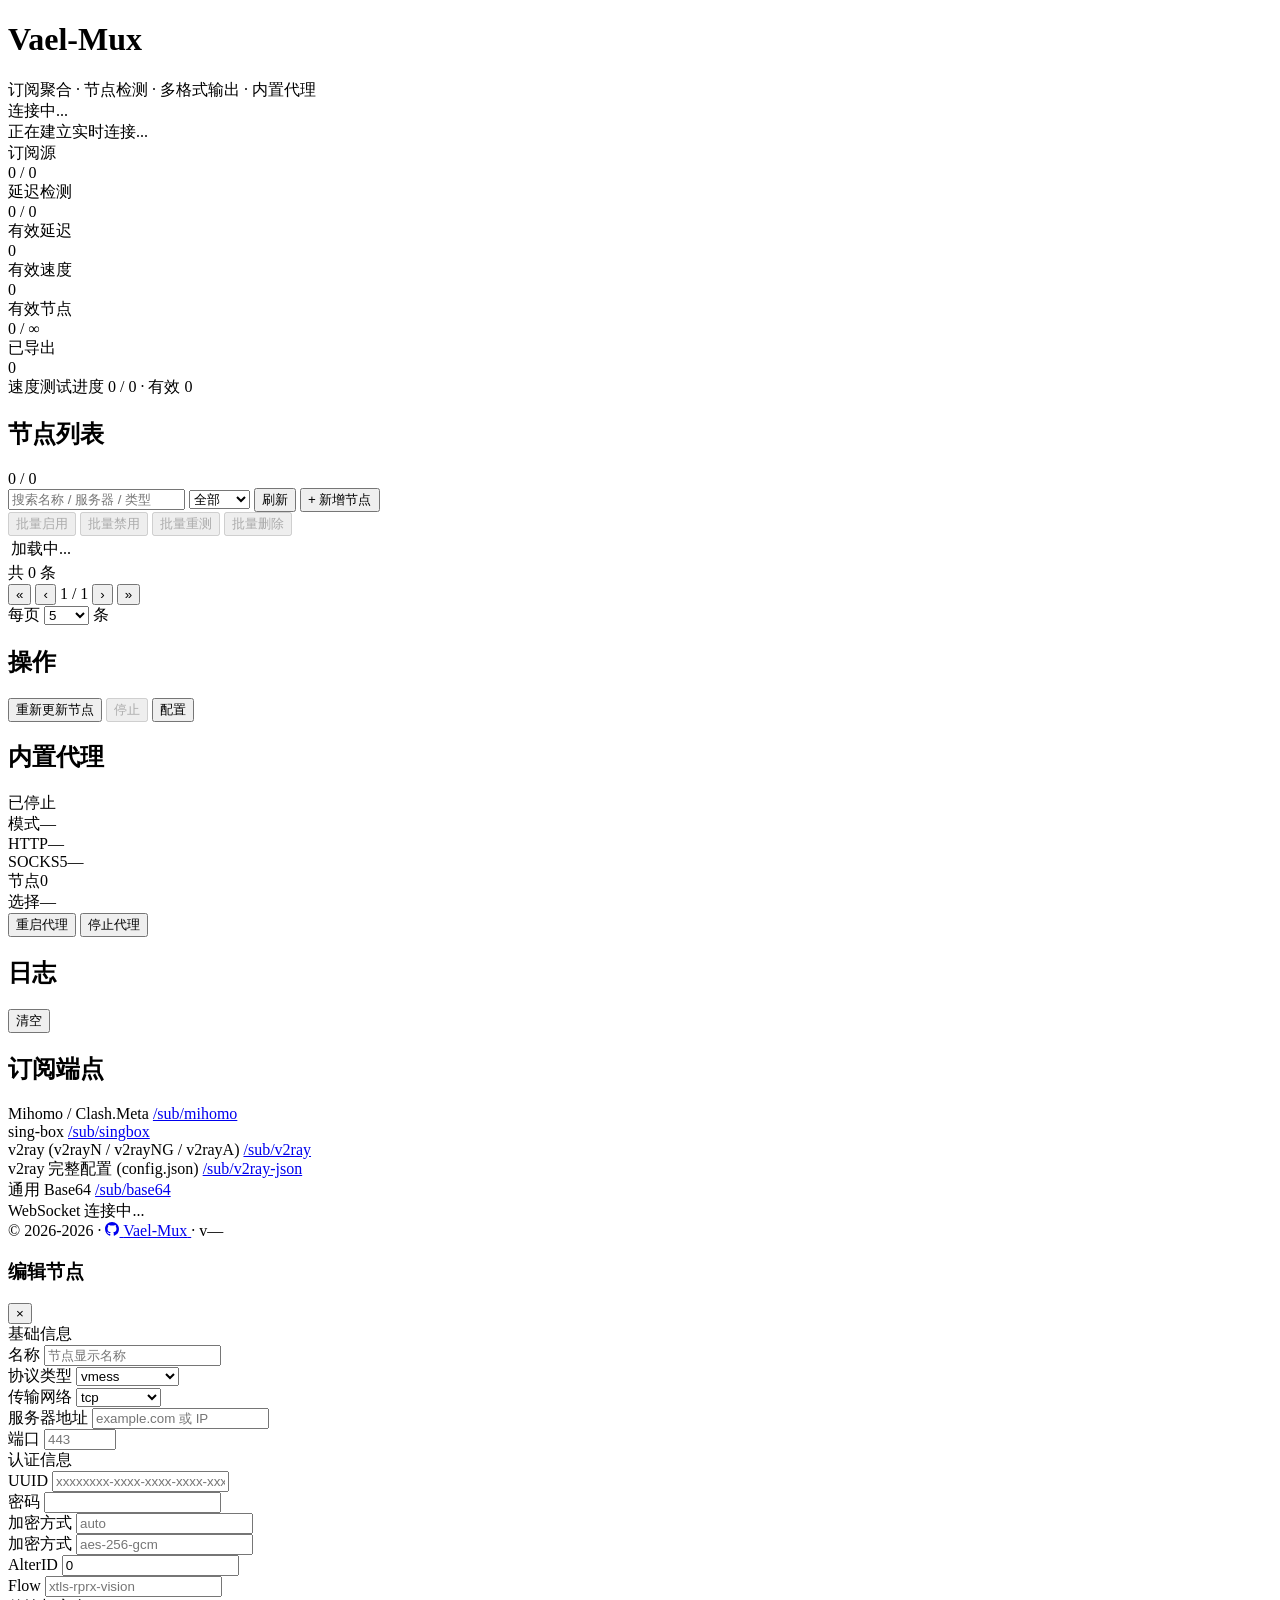
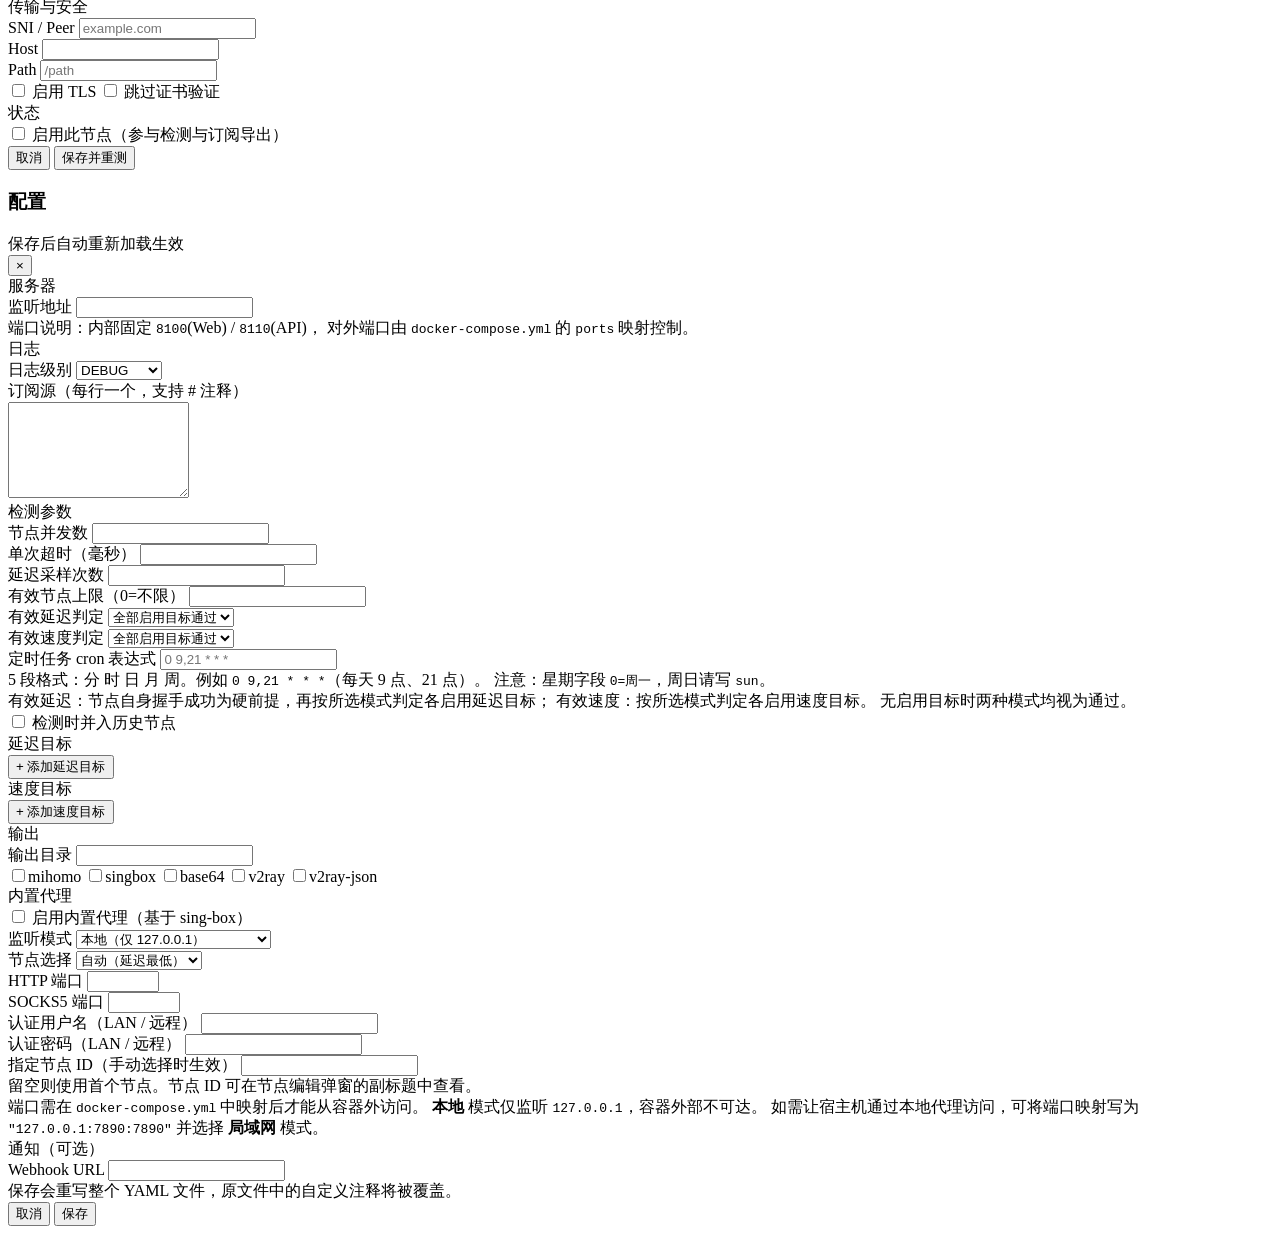
==== commit af46fb5b: "新增代理模块，还需调整。" ====
--- a/app/web/static/index.html
+++ b/app/web/static/index.html
@@ -12,7 +12,7 @@
     <div class="container">
         <header>
             <h1>Vael-Mux</h1>
-            <div class="subtitle">订阅聚合 · 节点检测 · 多格式输出</div>
+            <div class="subtitle">订阅聚合 · 节点检测 · 多格式输出 · 内置代理</div>
         </header>
 
         <div class="layout">
@@ -155,6 +155,26 @@
                         <button id="btn-open-config" class="btn block">配置</button>
                     </div>
                     <div class="hint" id="action-hint"></div>
+                </section>
+
+                <!-- ========== 内置代理 ========== -->
+                <section class="card">
+                    <div class="log-header">
+                        <h2>内置代理</h2>
+                        <span class="proxy-badge" id="proxy-badge">已停止</span>
+                    </div>
+                    <div class="proxy-info">
+                        <div class="proxy-row"><span>模式</span><span id="proxy-mode">—</span></div>
+                        <div class="proxy-row"><span>HTTP</span><span id="proxy-http" class="mono">—</span></div>
+                        <div class="proxy-row"><span>SOCKS5</span><span id="proxy-socks" class="mono">—</span></div>
+                        <div class="proxy-row"><span>节点</span><span id="proxy-nodes">0</span></div>
+                        <div class="proxy-row"><span>选择</span><span id="proxy-selected" class="mono">—</span></div>
+                    </div>
+                    <div class="side-actions">
+                        <button id="btn-proxy-restart" class="btn block">重启代理</button>
+                        <button id="btn-proxy-stop" class="btn danger block">停止代理</button>
+                    </div>
+                    <div class="hint" id="proxy-hint"></div>
                 </section>
 
                 <!-- ========== 日志 ========== -->
@@ -487,6 +507,62 @@
                 </div>
 
                 <div class="form-section">
+                    <div class="form-section-title">内置代理</div>
+                    <div class="checkbox-row">
+                        <label class="checkbox-item">
+                            <input type="checkbox" id="cfg-proxy-enabled">
+                            <span>启用内置代理（基于 sing-box）</span>
+                        </label>
+                    </div>
+                    <div class="form-grid">
+                        <div class="form-field">
+                            <label>监听模式</label>
+                            <select id="cfg-proxy-mode" class="input">
+                                <option value="local">本地（仅 127.0.0.1）</option>
+                                <option value="lan">局域网（0.0.0.0 + 可选认证）</option>
+                                <option value="remote">远程（0.0.0.0 + 强制认证）</option>
+                            </select>
+                        </div>
+                        <div class="form-field">
+                            <label>节点选择</label>
+                            <select id="cfg-proxy-auto" class="input">
+                                <option value="1">自动（延迟最低）</option>
+                                <option value="0">手动指定</option>
+                            </select>
+                        </div>
+                        <div class="form-field">
+                            <label>HTTP 端口</label>
+                            <input id="cfg-proxy-http-port" class="input mono" type="number" min="1" max="65535">
+                        </div>
+                        <div class="form-field">
+                            <label>SOCKS5 端口</label>
+                            <input id="cfg-proxy-socks-port" class="input mono" type="number" min="1" max="65535">
+                        </div>
+                        <div class="form-field">
+                            <label>认证用户名（LAN / 远程）</label>
+                            <input id="cfg-proxy-username" class="input mono" type="text" spellcheck="false">
+                        </div>
+                        <div class="form-field">
+                            <label>认证密码（LAN / 远程）</label>
+                            <input id="cfg-proxy-password" class="input mono" type="password" spellcheck="false">
+                        </div>
+                        <div class="form-field full">
+                            <label>指定节点 ID（手动选择时生效）</label>
+                            <input id="cfg-proxy-node-id" class="input mono" type="text" spellcheck="false">
+                            <div class="form-hint">
+                                留空则使用首个节点。节点 ID 可在节点编辑弹窗的副标题中查看。
+                            </div>
+                        </div>
+                    </div>
+                    <div class="form-hint">
+                        端口需在 <code>docker-compose.yml</code> 中映射后才能从容器外访问。
+                        <b>本地</b> 模式仅监听 <code>127.0.0.1</code>，容器外部不可达。
+                        如需让宿主机通过本地代理访问，可将端口映射写为
+                        <code>"127.0.0.1:7890:7890"</code> 并选择 <b>局域网</b> 模式。
+                    </div>
+                </div>
+
+                <div class="form-section">
                     <div class="form-section-title">通知（可选）</div>
                     <div class="form-grid">
                         <div class="form-field full">
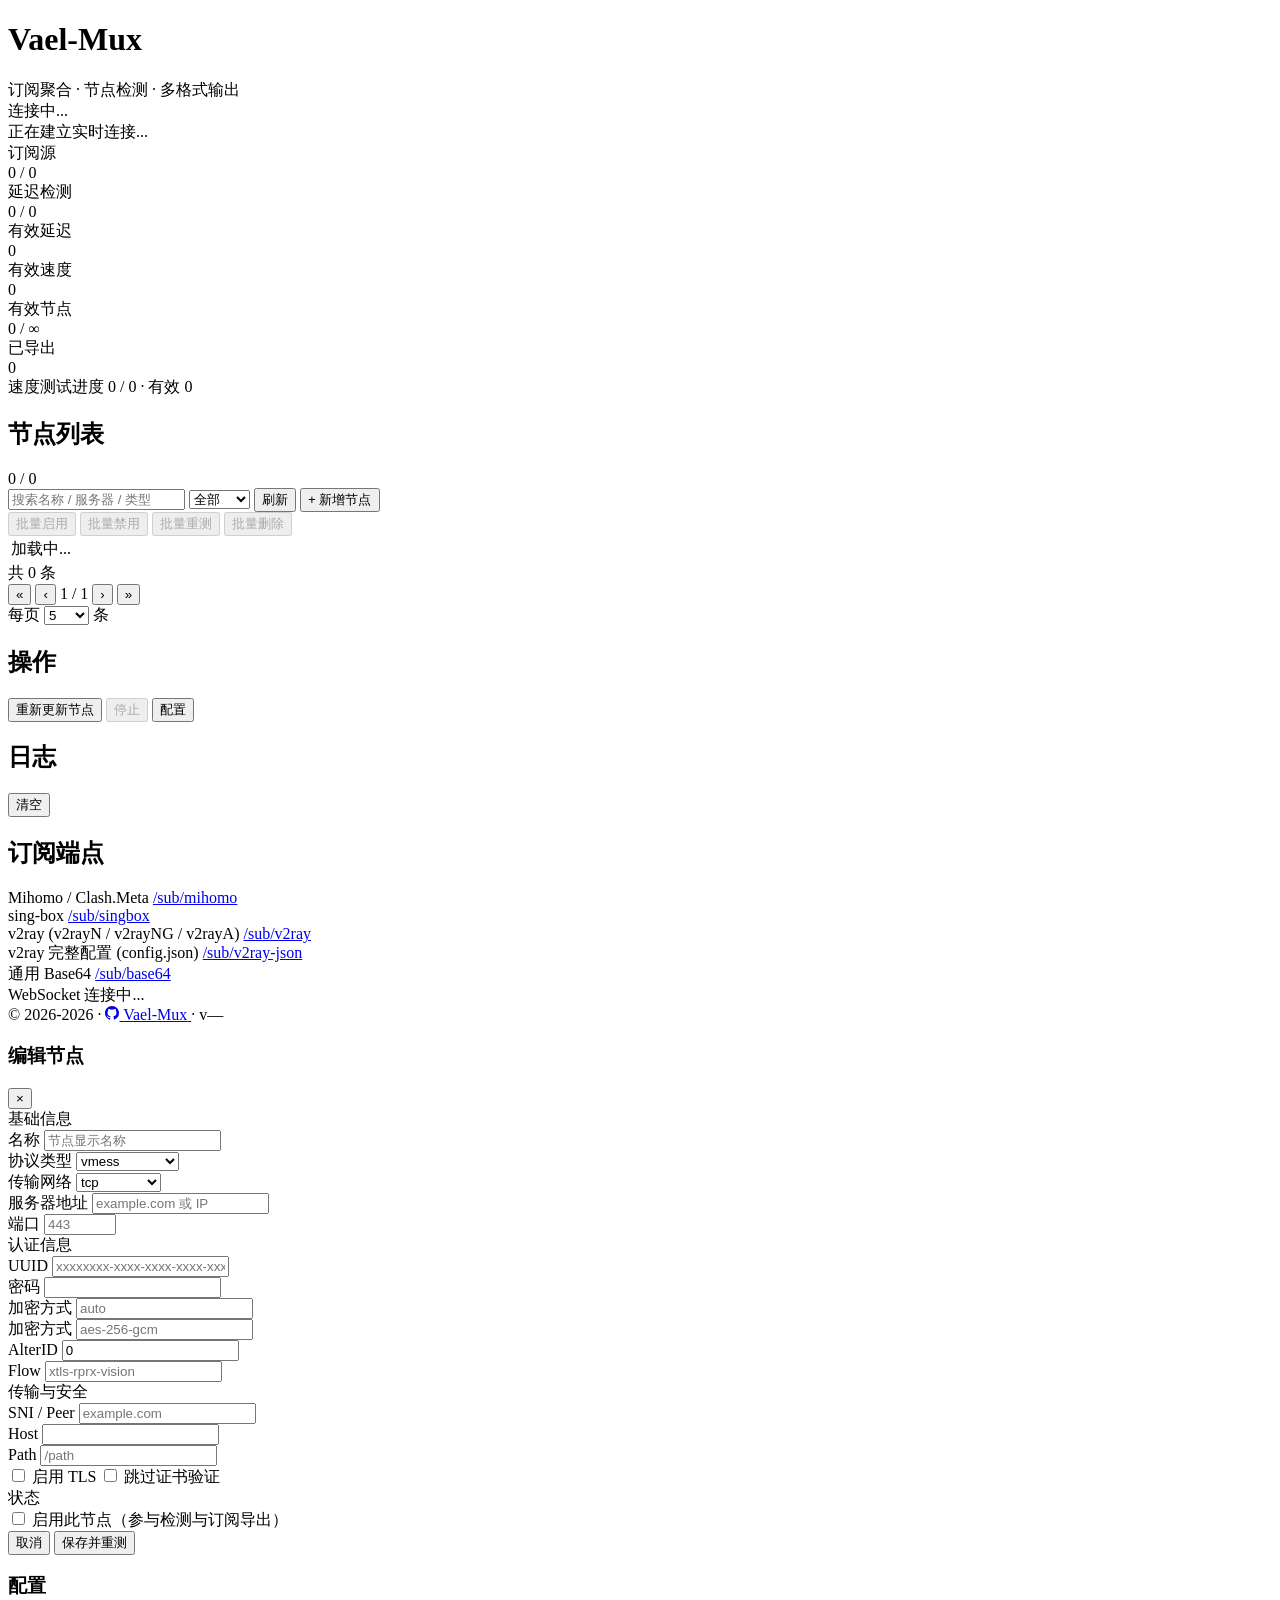
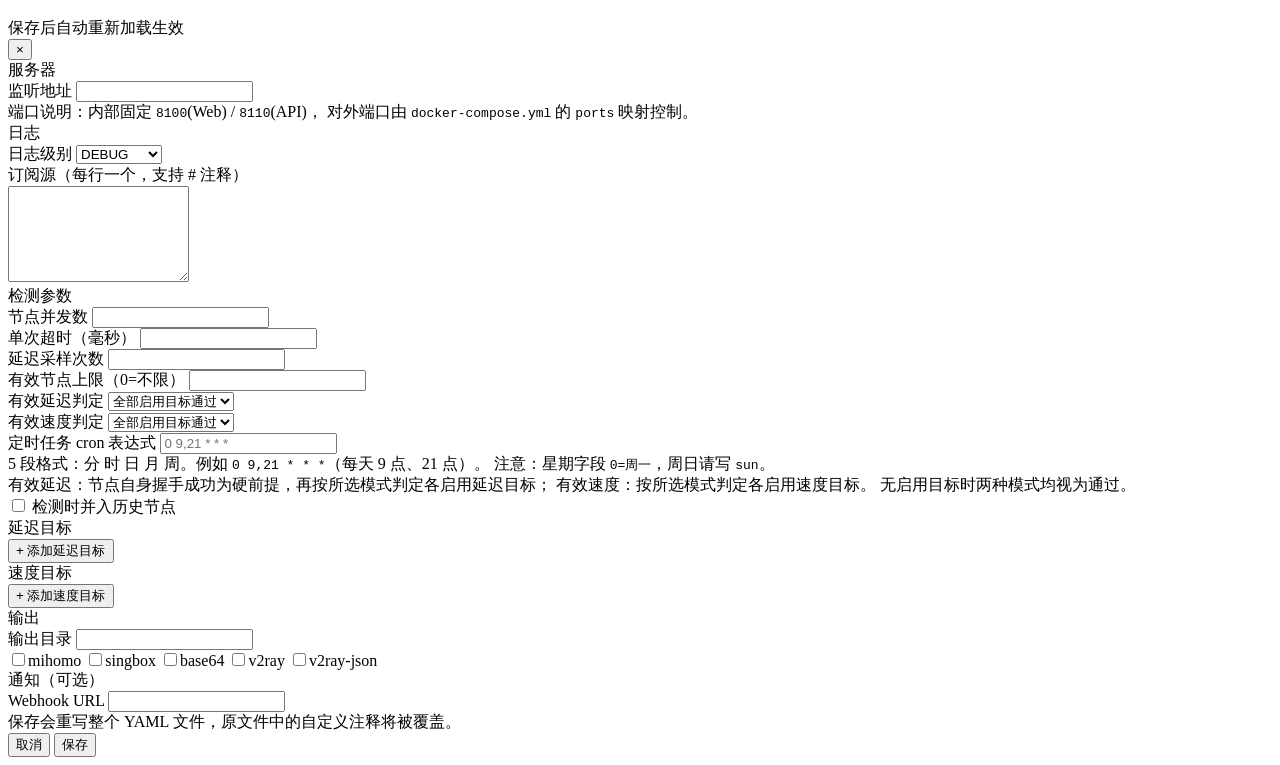
==== commit 972d8a40: "还原2.0.2" ====
--- a/app/web/static/index.html
+++ b/app/web/static/index.html
@@ -12,7 +12,7 @@
     <div class="container">
         <header>
             <h1>Vael-Mux</h1>
-            <div class="subtitle">订阅聚合 · 节点检测 · 多格式输出 · 内置代理</div>
+            <div class="subtitle">订阅聚合 · 节点检测 · 多格式输出</div>
         </header>
 
         <div class="layout">
@@ -155,26 +155,6 @@
                         <button id="btn-open-config" class="btn block">配置</button>
                     </div>
                     <div class="hint" id="action-hint"></div>
-                </section>
-
-                <!-- ========== 内置代理 ========== -->
-                <section class="card">
-                    <div class="log-header">
-                        <h2>内置代理</h2>
-                        <span class="proxy-badge" id="proxy-badge">已停止</span>
-                    </div>
-                    <div class="proxy-info">
-                        <div class="proxy-row"><span>模式</span><span id="proxy-mode">—</span></div>
-                        <div class="proxy-row"><span>HTTP</span><span id="proxy-http" class="mono">—</span></div>
-                        <div class="proxy-row"><span>SOCKS5</span><span id="proxy-socks" class="mono">—</span></div>
-                        <div class="proxy-row"><span>节点</span><span id="proxy-nodes">0</span></div>
-                        <div class="proxy-row"><span>选择</span><span id="proxy-selected" class="mono">—</span></div>
-                    </div>
-                    <div class="side-actions">
-                        <button id="btn-proxy-restart" class="btn block">重启代理</button>
-                        <button id="btn-proxy-stop" class="btn danger block">停止代理</button>
-                    </div>
-                    <div class="hint" id="proxy-hint"></div>
                 </section>
 
                 <!-- ========== 日志 ========== -->
@@ -507,62 +487,6 @@
                 </div>
 
                 <div class="form-section">
-                    <div class="form-section-title">内置代理</div>
-                    <div class="checkbox-row">
-                        <label class="checkbox-item">
-                            <input type="checkbox" id="cfg-proxy-enabled">
-                            <span>启用内置代理（基于 sing-box）</span>
-                        </label>
-                    </div>
-                    <div class="form-grid">
-                        <div class="form-field">
-                            <label>监听模式</label>
-                            <select id="cfg-proxy-mode" class="input">
-                                <option value="local">本地（仅 127.0.0.1）</option>
-                                <option value="lan">局域网（0.0.0.0 + 可选认证）</option>
-                                <option value="remote">远程（0.0.0.0 + 强制认证）</option>
-                            </select>
-                        </div>
-                        <div class="form-field">
-                            <label>节点选择</label>
-                            <select id="cfg-proxy-auto" class="input">
-                                <option value="1">自动（延迟最低）</option>
-                                <option value="0">手动指定</option>
-                            </select>
-                        </div>
-                        <div class="form-field">
-                            <label>HTTP 端口</label>
-                            <input id="cfg-proxy-http-port" class="input mono" type="number" min="1" max="65535">
-                        </div>
-                        <div class="form-field">
-                            <label>SOCKS5 端口</label>
-                            <input id="cfg-proxy-socks-port" class="input mono" type="number" min="1" max="65535">
-                        </div>
-                        <div class="form-field">
-                            <label>认证用户名（LAN / 远程）</label>
-                            <input id="cfg-proxy-username" class="input mono" type="text" spellcheck="false">
-                        </div>
-                        <div class="form-field">
-                            <label>认证密码（LAN / 远程）</label>
-                            <input id="cfg-proxy-password" class="input mono" type="password" spellcheck="false">
-                        </div>
-                        <div class="form-field full">
-                            <label>指定节点 ID（手动选择时生效）</label>
-                            <input id="cfg-proxy-node-id" class="input mono" type="text" spellcheck="false">
-                            <div class="form-hint">
-                                留空则使用首个节点。节点 ID 可在节点编辑弹窗的副标题中查看。
-                            </div>
-                        </div>
-                    </div>
-                    <div class="form-hint">
-                        端口需在 <code>docker-compose.yml</code> 中映射后才能从容器外访问。
-                        <b>本地</b> 模式仅监听 <code>127.0.0.1</code>，容器外部不可达。
-                        如需让宿主机通过本地代理访问，可将端口映射写为
-                        <code>"127.0.0.1:7890:7890"</code> 并选择 <b>局域网</b> 模式。
-                    </div>
-                </div>
-
-                <div class="form-section">
                     <div class="form-section-title">通知（可选）</div>
                     <div class="form-grid">
                         <div class="form-field full">
